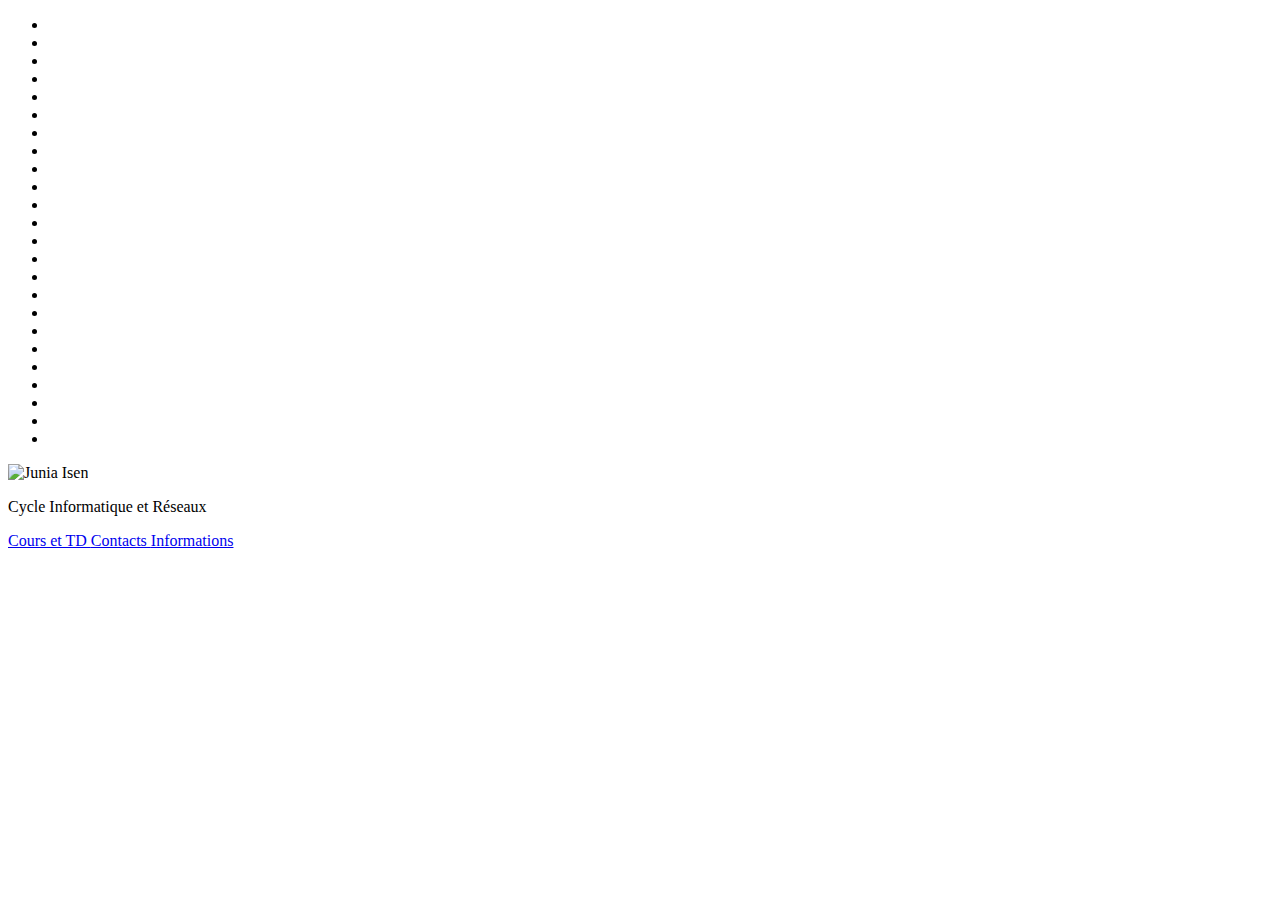
==== index.html @ 2425c7ea "Add files via upload" ====
<!DOCTYPE html>
<html>
	<head>
		<title> Cours & TD - CIR1 </title>
		<meta charset="UTF-8">
		<link rel="stylesheet" type ="text/css" href="../CSS/style.css"/>
	</head>
	<body>
		<ul class="backgroundd">
		   <li></li>
		   <li></li>
		   <li></li>
		   <li></li>
		   <li></li>
		   <li></li>
		   <li></li>
		   <li></li>
		   <li></li>
		   <li></li>
		   <li></li>
		   <li></li>
		   <li></li>
		   <li></li>
		   <li></li>
		   <li></li>
		   <li></li>
		   <li></li>
		   <li></li>
		   <li></li>
		   <li></li>
		   <li></li>
		   <li></li>
		   <li></li>
		</ul>
    <div class="juniaisen">
			<img src="Images/junia.png" alt="Junia Isen">
		</div>
    <div class="accueiltitre">
			<p> Cycle Informatique et Réseaux </p>
		</div>
		<div class="onglets">
			<a href="cours_td_accueil.html">Cours et TD </a>
			<a href="contact_accueil.html"> Contacts </a>
			<a href="propos_accueil.html"> Informations </a>

		</div>


	</body>
</html>
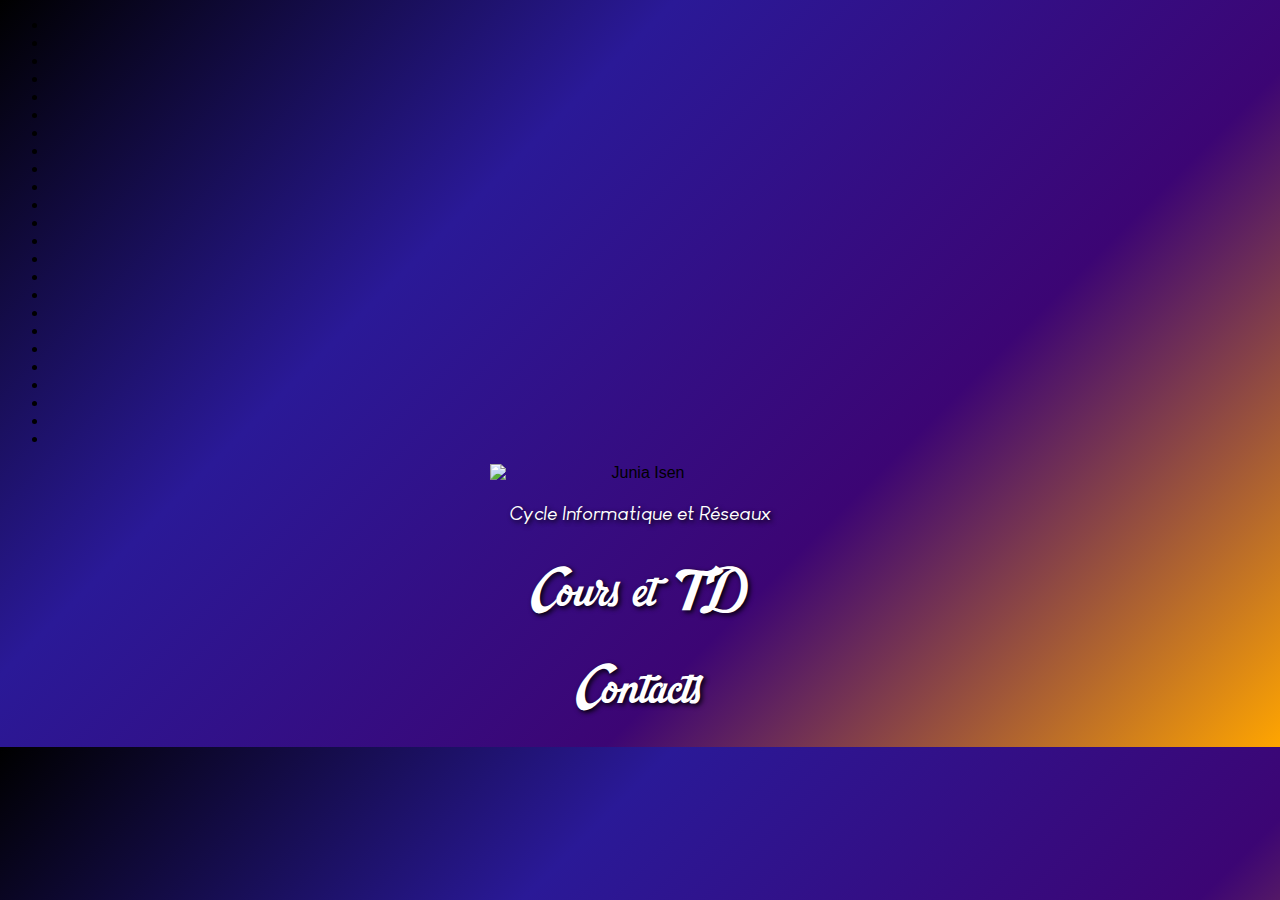
==== commit 1826a759: "edit" ====
--- a/index.html
+++ b/index.html
@@ -1,50 +1,51 @@
-<!DOCTYPE html>
-<html>
-	<head>
-		<title> Cours & TD - CIR1 </title>
-		<meta charset="UTF-8">
-		<link rel="stylesheet" type ="text/css" href="../CSS/style.css"/>
-	</head>
-	<body>
-		<ul class="backgroundd">
-		   <li></li>
-		   <li></li>
-		   <li></li>
-		   <li></li>
-		   <li></li>
-		   <li></li>
-		   <li></li>
-		   <li></li>
-		   <li></li>
-		   <li></li>
-		   <li></li>
-		   <li></li>
-		   <li></li>
-		   <li></li>
-		   <li></li>
-		   <li></li>
-		   <li></li>
-		   <li></li>
-		   <li></li>
-		   <li></li>
-		   <li></li>
-		   <li></li>
-		   <li></li>
-		   <li></li>
-		</ul>
-    <div class="juniaisen">
-			<img src="Images/junia.png" alt="Junia Isen">
-		</div>
-    <div class="accueiltitre">
-			<p> Cycle Informatique et Réseaux </p>
-		</div>
-		<div class="onglets">
-			<a href="cours_td_accueil.html">Cours et TD </a>
-			<a href="contact_accueil.html"> Contacts </a>
-			<a href="propos_accueil.html"> Informations </a>
-
-		</div>
-
-
-	</body>
-</html>
+<!DOCTYPE html>
+<html>
+	<head>
+		<title> Cours & TD - CIR1 </title>
+    <meta name="viewport" content="width=device-width" />
+		<meta charset="UTF-8">
+		<link rel="stylesheet" type ="text/css" href="CSS/style.css"/>
+	</head>
+	<body>
+		<ul class="backgrounddd">
+		   <li></li>
+		   <li></li>
+		   <li></li>
+		   <li></li>
+		   <li></li>
+		   <li></li>
+		   <li></li>
+		   <li></li>
+		   <li></li>
+		   <li></li>
+		   <li></li>
+		   <li></li>
+		   <li></li>
+		   <li></li>
+		   <li></li>
+		   <li></li>
+		   <li></li>
+		   <li></li>
+		   <li></li>
+		   <li></li>
+		   <li></li>
+		   <li></li>
+		   <li></li>
+		   <li></li>
+		</ul>
+    <div class="juniaisen">
+			<img src="HTML/Images/junia.png" alt="Junia Isen">
+		</div>
+    <div class="accueiltitre">
+			<p> Cycle Informatique et Réseaux </p>
+		</div>
+		<div class="onglets">
+			<a href="HTML/cours_td_accueil.html">Cours et TD </a>
+			<a href="HTML/contact_accueil.html"> Contacts </a>
+			<!-- <a href="HTML/propos_accueil.html"> Informations </a>-->
+
+		</div>
+
+
+	</body>
+</html>
--- a/CSS/style.css
+++ b/CSS/style.css
@@ -0,0 +1,466 @@
+@font-face {
+	 font-family: "WorldSeries";
+	 src: url("polices/WorldSeries_PERSONAL_USE_ONLY.otf") format("truetype");
+}
+@font-face {
+	font-family: "Daybury";
+	src: url("polices/Daybury.otf") format("truetype");
+}
+@font-face {
+	font-family: "cafeitalic";
+	src: url("polices/cafe.italic.ttf") format("truetype");
+}
+/**{
+	transition: 1.5s;
+}*/
+.centretitre,.juniaisen,.accueiltitre,.centretitre2{
+	-webkit-animation-name: fadeInOpacity;
+	        animation-name: fadeInOpacity;
+	-webkit-animation-iteration-count: 1;
+	        animation-iteration-count: 1;
+	-webkit-animation-timing-function: ease-in;
+	        animation-timing-function: ease-in;
+	-webkit-animation-duration: 0.6s;
+	        animation-duration: 0.6s;
+}
+.courstd ,.matiere{
+	-webkit-animation-name: fadeInOpacity;
+	        animation-name: fadeInOpacity;
+	-webkit-animation-iteration-count: 1;
+	        animation-iteration-count: 1;
+	-webkit-animation-timing-function: ease-in;
+	        animation-timing-function: ease-in;
+	-webkit-animation-duration: 2s;
+	        animation-duration: 2s;
+}
+
+@-webkit-keyframes fadeInOpacity {
+	0% {
+		opacity: 0;
+	}
+	100% {
+		opacity: 1;
+	}
+}
+
+@keyframes fadeInOpacity {
+	0% {
+		opacity: 0;
+	}
+	100% {
+		opacity: 1;
+	}
+}
+.juniaisen img {
+	display: block;
+	margin-left:auto;
+	margin-right:auto;
+	padding : 0;
+	text-align:center;
+	width: 300px;
+}
+.accueiltitre{
+	display: block;
+  text-align: center;
+	justify-content: center;
+  margin : auto;
+	color : white;
+	font-size: 20px;
+	font-family: "cafeitalic";
+	text-shadow: 2px 2px 5px black;
+	text-decoration:none;
+}
+
+.onglets {
+	display: flex;
+	flex-direction: column;
+	justify-content: center;
+}
+
+.onglets a {
+	display: inline-block;
+	margin: auto;
+	text-align: center;
+	padding: 10px;
+	color : white;
+	border: 10px solid #FFFFFF00;
+	border-radius: 100px;
+	font-size: 40px;
+	font-family: "WorldSeries";
+	text-shadow: 2px 2px 5px black;
+	text-decoration:none;
+}
+.onglets a:hover {
+	color : #FFFFD9;
+	text-shadow: 2px 2px 5px black;
+	border: 5px solid #D1D1A2FF;
+	border-radius: 150px;
+	padding : 16px;
+	transition: 0.6s;
+	margin:auto;
+
+}
+.centretitre a{
+	display: block;
+  text-align: center;
+	justify-content: center;
+  margin : auto;
+  padding: 30px;
+	color : white;
+	font-size: 65px;
+	font-family: "WorldSeries";
+	text-shadow: 2px 2px 5px black;
+	text-decoration:none;
+}
+.centretitre a:hover {
+	text-shadow: 10px 10px 15px black;
+	transition: 1s;
+
+}
+
+body{
+	font-size: 16px;
+	font-family: Helvetica, sans-serif;
+}
+.courstd ul {
+	list-style-type: none;
+	padding: 0;
+	margin: 0;
+}
+.courstd ul li{
+	list-style-type: none;
+	padding: 10px;
+	margin: 0;
+}
+
+/*.container {
+	display:flex;
+	flex-direction: row;
+	justify-content: center;
+	gap: 340px 350px;
+	margin : 50px auto;
+	text-align:center;
+}
+.maths , .physique{
+	margin : auto;
+}*/
+
+.maths,.Physique,.web,.informatique{
+	display:flex;
+	flex-direction: row;
+	justify-content: center;
+	margin : 50px auto;
+	text-align:center;
+}
+.contact_matiere ul {
+    margin:0;
+    padding:0;
+    text-align: center;
+    list-style:none;
+}
+.contact_matiere ul  li {
+    padding: 5px 0px;
+		color: #FFFFD9;
+		text-shadow: 2px 2px 5px black;
+		font-family: cafeitalic;
+}
+
+h1,h2 {
+	line-height: 30px;
+	font-size: 38px;
+	text-align: center;
+	color: white;
+	font-family: "Arial";
+	text-shadow: 1px 1px 5px black;
+}
+.titremaths,.titrephysique,.titreweb,.titreinformatique{
+	line-height: 50px;
+	font-size: 60px;
+	margin: auto;
+	padding: 0;
+	text-align: center;
+	color: #FFFCDD;
+	font-family: "Daybury";
+	text-shadow: 2px 2px 13px black;
+}
+
+.Cours , .TD{
+	margin : auto;
+	padding: 0;
+}
+
+h3{
+	font-size: 32px;
+	text-align: center;
+	color:white;
+	font-family: cafeitalic;
+	text-shadow: 1px 1px 5px black;
+}
+
+
+.courstd a{
+	color: #E0E2B6;
+	margin: 0 auto;
+	text-align: center;
+	font-size: 20px;
+	padding:5px;
+	text-decoration:none;
+	text-shadow: 1px 1px 5px black;
+
+
+}
+.matiere a{
+  list-style-type: none;
+	color: white;
+	font-size: 30px;
+	text-decoration:none;
+	text-shadow: 1.5px 1.5px 5px black;
+	font-family: Arial;
+	list-style:none;
+}
+.matiere ul {
+    margin:0;
+    padding:0;
+    text-align: center;
+    list-style:none;
+}
+.matiere ul  li {
+    padding: 25px 0px;
+}
+.matiere a:hover{
+	color : #C3FFF9;
+	cursor: pointer;
+	text-decoration:none;
+	text-shadow: 3px 3px 7.5px black;
+	letter-spacing: 3.5px;
+	transition: 1.5s;
+
+}
+.courstd a:hover{
+	color : white;
+	cursor: pointer;
+	text-decoration:none;
+	text-shadow: 1px 1px 5px black;
+	letter-spacing: 2px;
+	transition: 1.5s;
+
+}
+
+@keyframes animate {
+    0%{
+        transform: translateY(0) rotate(0deg);
+        opacity: 1;
+        border-radius: 0;
+    }
+    100%{
+        transform: translateY(-1000px) rotate(720deg);
+        opacity: 0;
+        border-radius: 50%;
+    }
+}
+
+body {
+    background: linear-gradient(-45deg, orange, #3C0574,#2A1997, black);
+    background-size: cover;
+    animation: gradient 20s ease infinite;
+}
+
+@keyframes gradient {
+    0% {
+        background-position: 0% 50%;
+    }
+    50% {
+        background-position: 100% 50%;
+    }
+    100% {
+        background-position: 0% 50%;
+    }
+}
+.backgroundd {
+	z-index: -1;
+    position: fixed;
+    width: 100vw;
+    height: 100vh;
+    top: 0;
+    left: 0;
+    margin: 0;
+    padding: 0;
+    overflow: hidden;
+}
+.backgroundd li {
+    position: absolute;
+    display: block;
+    list-style: none;
+    width: 20px;
+    height: 20px;
+    background: rgba(255, 255, 255, 0.15);
+    animation: animate 26s linear infinite;
+}
+
+
+.backgroundd li:nth-child(0) {
+    left: 56%;
+    width: 78px;
+    height: 78px;
+    bottom: -78px;
+	animation-delay: 2s;
+}
+.backgroundd li:nth-child(1) {
+    left: 3%;
+    width: 82px;
+    height: 82px;
+    bottom: -82px;
+    animation-delay: 2s;
+}
+.backgroundd li:nth-child(2) {
+    left: 80%;
+    width: 102px;
+    height: 102px;
+    bottom: -102px;
+    animation-delay: 7s;
+}
+.backgroundd li:nth-child(3) {
+    left: 2%;
+    width: 87px;
+    height: 87px;
+    bottom: -87px;
+    animation-delay: 7s;
+}
+.backgroundd li:nth-child(4) {
+    left: 0%;
+    width: 13px;
+    height: 13px;
+    bottom: -13px;
+    animation-delay: 8s;
+}
+.backgroundd li:nth-child(5) {
+    left: 56%;
+    width: 84px;
+    height: 84px;
+    bottom: -84px;
+}
+.backgroundd li:nth-child(6) {
+    left: 87%;
+    width: 46px;
+    height: 46px;
+    bottom: -46px;
+}
+.backgroundd li:nth-child(7) {
+    left: 71%;
+    width: 100px;
+    height: 100px;
+    bottom: -100px;
+    animation-delay: 29s;
+}
+.backgroundd li:nth-child(8) {
+    left: 35%;
+    width: 110px;
+    height: 110px;
+    bottom: -110px;
+    animation-delay: 28s;
+}
+.backgroundd li:nth-child(9) {
+    left: 56%;
+    width: 78px;
+    height: 78px;
+    bottom: -78px;
+    animation-delay: 5s;
+}
+.backgroundd li:nth-child(10) {
+    left: 80%;
+    width: 69px;
+    height: 69px;
+    bottom: -69px;
+    animation-delay: 27s;
+}
+.backgroundd li:nth-child(11) {
+    left: 86%;
+    width: 76px;
+    height: 76px;
+    bottom: -76px;
+    animation-delay: 33s;
+}
+.backgroundd li:nth-child(12) {
+    left: 78%;
+    width: 16px;
+    height: 16px;
+    bottom: -16px;
+    animation-delay: 31s;
+}
+.backgroundd li:nth-child(13) {
+    left: 44%;
+    width: 80px;
+    height: 80px;
+    bottom: -80px;
+    animation-delay: 53s;
+}
+.backgroundd li:nth-child(14) {
+    left: 28%;
+    width: 70px;
+    height: 70px;
+    bottom: -70px;
+    animation-delay: 39s;
+}
+.backgroundd li:nth-child(15) {
+    left: 1%;
+    width: 22px;
+    height: 22px;
+    bottom: -22px;
+    animation-delay: 42s;
+}
+.backgroundd li:nth-child(16) {
+    left: 52%;
+    width: 11px;
+    height: 11px;
+    bottom: -11px;
+    animation-delay: 38s;
+}
+.backgroundd li:nth-child(17) {
+    left: 53%;
+    width: 90px;
+    height: 90px;
+    bottom: -90px;
+    animation-delay: 71s;
+}
+.backgroundd li:nth-child(18) {
+    left: 71%;
+    width: 88px;
+    height: 88px;
+    bottom: -88px;
+    animation-delay: 29s;
+}
+.backgroundd li:nth-child(19) {
+    left: 36%;
+    width: 35px;
+    height: 35px;
+    bottom: -35px;
+    animation-delay: 75s;
+}
+.backgroundd li:nth-child(20) {
+    left: 31%;
+    width: 70px;
+    height: 70px;
+    bottom: -70px;
+    animation-delay: 88s;
+}
+.backgroundd li:nth-child(21) {
+    left: 35%;
+    width: 72px;
+    height: 72px;
+    bottom: -72px;
+    animation-delay: 18s;
+}
+.backgroundd li:nth-child(22) {
+    left: 20%;
+    width: 34px;
+    height: 34px;
+    bottom: -34px;
+    animation-delay: 39s;
+}
+.backgroundd li:nth-child(23) {
+    left: 9%;
+    width: 109px;
+    height: 109px;
+    bottom: -109px;
+    animation-delay: 103s;
+}
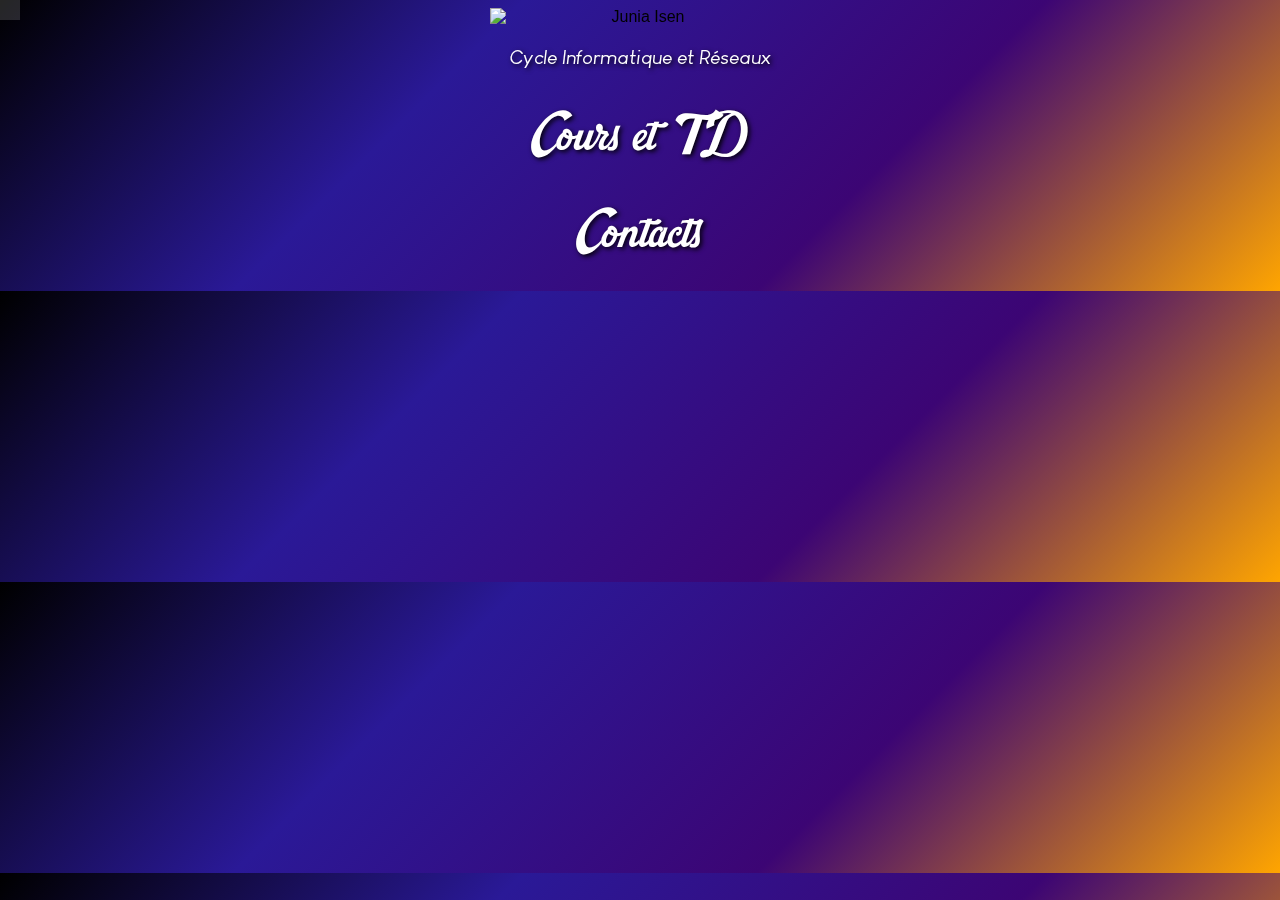
==== commit bc14484f: "Edit" ====
--- a/index.html
+++ b/index.html
@@ -7,7 +7,7 @@
 		<link rel="stylesheet" type ="text/css" href="CSS/style.css"/>
 	</head>
 	<body>
-		<ul class="backgrounddd">
+		<ul class="backgroundd">
 		   <li></li>
 		   <li></li>
 		   <li></li>
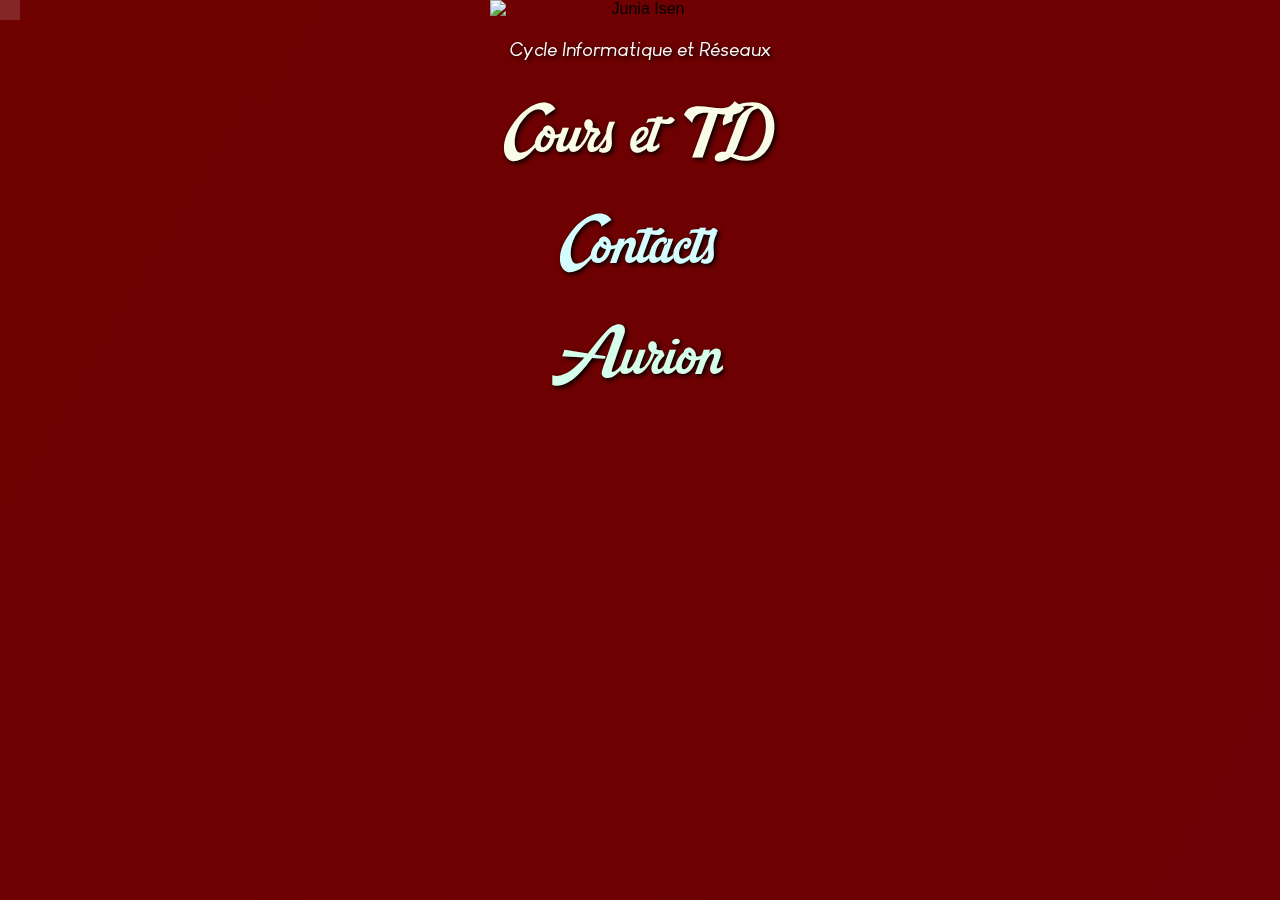
==== commit 4b818af3: "/" ====
--- a/index.html
+++ b/index.html
@@ -8,6 +8,8 @@
 	</head>
 	<body>
 		<ul class="backgroundd">
+			<!-- Liste de blocs qui permettront de faire des carrés
+			en résultat que l'on va animer dans le fond /-->
 		   <li></li>
 		   <li></li>
 		   <li></li>
@@ -34,7 +36,7 @@
 		   <li></li>
 		</ul>
     <div class="juniaisen">
-			<img src="HTML/Images/junia.png" alt="Junia Isen">
+			<img src="HTML/Images/junia.PNG" alt="Junia Isen">
 		</div>
     <div class="accueiltitre">
 			<p> Cycle Informatique et Réseaux </p>
@@ -42,7 +44,7 @@
 		<div class="onglets">
 			<a href="HTML/cours_td_accueil.html">Cours et TD </a>
 			<a href="HTML/contact_accueil.html"> Contacts </a>
-			<!-- <a href="HTML/propos_accueil.html"> Informations </a>-->
+			<a href="https://aurion.junia.com"> Aurion </a>
 
 		</div>
 
--- a/CSS/style.css
+++ b/CSS/style.css
@@ -1,18 +1,20 @@
+
+/* On utilise font-face afin de pouvoir utiliser des polices qui sont ici téléchargées préalablement. */
+
 @font-face {
 	 font-family: "WorldSeries";
 	 src: url("polices/WorldSeries_PERSONAL_USE_ONLY.otf") format("truetype");
 }
 @font-face {
 	font-family: "Daybury";
-	src: url("polices/Daybury.otf") format("truetype");
+	src: url("polices/Daybury.ttf") format("truetype");
 }
 @font-face {
 	font-family: "cafeitalic";
 	src: url("polices/cafe.italic.ttf") format("truetype");
 }
-/**{
-	transition: 1.5s;
-}*/
+
+/* permet de faire apparaître progressivement les éléments choisis */
 .centretitre,.juniaisen,.accueiltitre,.centretitre2{
 	-webkit-animation-name: fadeInOpacity;
 	        animation-name: fadeInOpacity;
@@ -20,8 +22,8 @@
 	        animation-iteration-count: 1;
 	-webkit-animation-timing-function: ease-in;
 	        animation-timing-function: ease-in;
-	-webkit-animation-duration: 0.6s;
-	        animation-duration: 0.6s;
+	-webkit-animation-duration: 0.6s; /* Choisir le temps d'apparition */
+	        animation-duration: 0.6s; /* Ici on choisit 0,6s */
 }
 .courstd ,.matiere{
 	-webkit-animation-name: fadeInOpacity;
@@ -30,10 +32,11 @@
 	        animation-iteration-count: 1;
 	-webkit-animation-timing-function: ease-in;
 	        animation-timing-function: ease-in;
-	-webkit-animation-duration: 2s;
+	-webkit-animation-duration: 2s; /* Ici on choisit 2s */
 	        animation-duration: 2s;
 }
 
+/* Permet de définir l'opacité de l'élement au début et à la fin */
 @-webkit-keyframes fadeInOpacity {
 	0% {
 		opacity: 0;
@@ -43,14 +46,7 @@
 	}
 }
 
-@keyframes fadeInOpacity {
-	0% {
-		opacity: 0;
-	}
-	100% {
-		opacity: 1;
-	}
-}
+/* Image junia en png sur la page d'accueil , on lui applique le style suivant. */
 .juniaisen img {
 	display: block;
 	margin-left:auto;
@@ -59,6 +55,8 @@
 	text-align:center;
 	width: 300px;
 }
+
+/* C'est le texte "Cycle Informatique et Réseaux" de l'accueil, on lui applique le style suivant. */
 .accueiltitre{
 	display: block;
   text-align: center;
@@ -70,7 +68,7 @@
 	text-shadow: 2px 2px 5px black;
 	text-decoration:none;
 }
-
+/* Ce sont les différentes pages où on peut accéder (Cours et TD,Contacts..) , on leur applique le style suivant. */
 .onglets {
 	display: flex;
 	flex-direction: column;
@@ -82,16 +80,30 @@
 	margin: auto;
 	text-align: center;
 	padding: 10px;
-	color : white;
+	color : white  ;
 	border: 10px solid #FFFFFF00;
 	border-radius: 100px;
-	font-size: 40px;
+	font-size: 50px;
 	font-family: "WorldSeries";
 	text-shadow: 2px 2px 5px black;
 	text-decoration:none;
 }
-.onglets a:hover {
-	color : #FFFFD9;
+/* Couleur des liens , on leur applique le style suivant. */
+.onglets a[href="HTML/cours_td_accueil.html"]{
+	color : #F9FDE7 ;
+}
+.onglets a[href="HTML/contact_accueil.html"]{
+	color : #D3FDFE ;
+}
+.onglets a[href="https://aurion.junia.com"]{
+	color : #D5FFEB ;
+}
+
+/* Les différents liens lorsqu'on les survole ou lorsqu'ils sont actifs  ,
+on applique à ces pseudos-classes le style suivant. */
+
+.onglets a:hover,.onglets a:active{
+	color : white;
 	text-shadow: 2px 2px 5px black;
 	border: 5px solid #D1D1A2FF;
 	border-radius: 150px;
@@ -100,71 +112,87 @@
 	margin:auto;
 
 }
+
+/* Le titre de chaque page des onglets (Cours & TD , Contacts....)
+on leur applique le style suivant.*/
 .centretitre a{
 	display: block;
   text-align: center;
 	justify-content: center;
-  margin : auto;
-  padding: 30px;
 	color : white;
+	padding-right:30px;
+	padding-left:30px;
+	padding-bottom: 30px;
+	padding-top:0px;
 	font-size: 65px;
 	font-family: "WorldSeries";
 	text-shadow: 2px 2px 5px black;
 	text-decoration:none;
 }
-.centretitre a:hover {
+
+/* Les différents liens des titres lorsqu'on les survole ou lorsqu'ils sont actifs  ,
+on applique à ces pseudos-classes le style suivant. */
+.centretitre a:hover,.centretitre a:active {
 	text-shadow: 10px 10px 15px black;
 	transition: 1s;
 
 }
-
-body{
-	font-size: 16px;
-	font-family: Helvetica, sans-serif;
-}
+/* Listes des cours et des TD pour chaque matière , la même classe a été utilisée.*/
 .courstd ul {
 	list-style-type: none;
 	padding: 0;
 	margin: 0;
 }
+
 .courstd ul li{
 	list-style-type: none;
 	padding: 10px;
 	margin: 0;
 }
 
-/*.container {
-	display:flex;
-	flex-direction: row;
-	justify-content: center;
-	gap: 340px 350px;
-	margin : 50px auto;
-	text-align:center;
-}
-.maths , .physique{
-	margin : auto;
-}*/
+/* Permet d'organiser correctement les blocs
+des listes des cours et des TD dans chaque matière.*/
 
 .maths,.Physique,.web,.informatique{
 	display:flex;
 	flex-direction: row;
 	justify-content: center;
-	margin : 50px auto;
+	margin : 30px auto;
 	text-align:center;
 }
+/* Liste des contacts dans la page contacts , on lui applique le style suivant*/
 .contact_matiere ul {
     margin:0;
     padding:0;
     text-align: center;
     list-style:none;
 }
-.contact_matiere ul  li {
+/* Liens de la liste des contacts dans la page contacts , on lui applique le style suivant */
+.contact_matiere ul li a {
     padding: 5px 0px;
 		color: #FFFFD9;
+		cursor: pointer;
 		text-shadow: 2px 2px 5px black;
 		font-family: cafeitalic;
-}
-
+		text-decoration: none;
+}
+
+/* Lorsqu'on survole ces liens, on applique
+ à ces pseudos-classes le style suivant. */
+
+.contact_matiere ul li a:hover {
+    color: white;
+		text-shadow: 2px 2px 5px silver;
+		transition: 0,5s;
+}
+
+.contact_matiere ul li  {
+    padding: 5px 0px;
+		color: rgba(0,0,0,0);
+		text-shadow: 2px 2px 5px black;
+		font-family: cafeitalic;
+		text-decoration: none;
+}
 h1,h2 {
 	line-height: 30px;
 	font-size: 38px;
@@ -173,6 +201,8 @@
 	font-family: "Arial";
 	text-shadow: 1px 1px 5px black;
 }
+/* Le titre des matières de chaque page des onglets (Maths , Physique....)
+on leur applique le style suivant.*/
 .titremaths,.titrephysique,.titreweb,.titreinformatique{
 	line-height: 50px;
 	font-size: 60px;
@@ -183,7 +213,7 @@
 	font-family: "Daybury";
 	text-shadow: 2px 2px 13px black;
 }
-
+/* Le bloc cours et le bloc TD de chaque matière auquels on applique le style suivant. */
 .Cours , .TD{
 	margin : auto;
 	padding: 0;
@@ -197,7 +227,7 @@
 	text-shadow: 1px 1px 5px black;
 }
 
-
+/* Style de chaque lien vers un cours ou un td */
 .courstd a{
 	color: #E0E2B6;
 	margin: 0 auto;
@@ -209,6 +239,7 @@
 
 
 }
+/* Style de chaque lien vers une matière (Mathématiques,Physique) dans la page de cours & td. */
 .matiere a{
   list-style-type: none;
 	color: white;
@@ -218,16 +249,22 @@
 	font-family: Arial;
 	list-style:none;
 }
+/* Style de la liste des matières (Mathématiques,Physique) dans la page de cours & td. */
 .matiere ul {
     margin:0;
     padding:0;
     text-align: center;
     list-style:none;
 }
-.matiere ul  li {
+.matiere ul li {
     padding: 25px 0px;
 }
-.matiere a:hover{
+
+/* Style de la liste des matières (Mathématiques,Physique) dans la
+page de cours & td. Lorsqu'on les survole ou lorsqu'ils sont actifs  ,
+on applique à ces pseudos-classes le style suivant.*/
+
+.matiere a:hover,.matiere a:active{
 	color : #C3FFF9;
 	cursor: pointer;
 	text-decoration:none;
@@ -236,7 +273,10 @@
 	transition: 1.5s;
 
 }
-.courstd a:hover{
+/*  Style de chaque lien vers un cours ou un td.
+ Lorsqu'on les survole ou lorsqu'ils sont actifs  ,
+on applique à ces pseudos-classes le style suivant.*/
+.courstd a:hover,.courstd a:active{
 	color : white;
 	cursor: pointer;
 	text-decoration:none;
@@ -245,7 +285,7 @@
 	transition: 1.5s;
 
 }
-
+/* Permet de pouvoir faire des animations en Css.*/
 @keyframes animate {
     0%{
         transform: translateY(0) rotate(0deg);
@@ -259,12 +299,27 @@
     }
 }
 
+/* Linear-gradient permet de faire un dégradé du fond en fonction du temps*/
 body {
-    background: linear-gradient(-45deg, orange, #3C0574,#2A1997, black);
-    background-size: cover;
-    animation: gradient 20s ease infinite;
-}
-
+		/* Les 4 couleurs sur lequelles le dégradé se fait */
+    background: linear-gradient(-60deg, #2F5334, #3C0574,#2A1997, #6F0000);
+
+    background-size:10000% 10000%;
+
+		/* L'animation dure 40s et est répétée à l'infini. */
+    animation: gradient 40s ease infinite;
+
+    width: 100vw;
+    height: 100vh;
+    top: 0;
+    left: 0;
+    margin: 0;
+    padding: 0;
+		font-size: 16px;
+		font-family: Helvetica, sans-serif;
+
+}
+/* On l'utilise afin de gérer le fond pour faire un dégradé.*/
 @keyframes gradient {
     0% {
         background-position: 0% 50%;
@@ -276,17 +331,21 @@
         background-position: 0% 50%;
     }
 }
-.backgroundd {
-	z-index: -1;
-    position: fixed;
-    width: 100vw;
-    height: 100vh;
-    top: 0;
-    left: 0;
-    margin: 0;
-    padding: 0;
-    overflow: hidden;
-}
+
+.backgroundd{
+	/* On utilise z-index : -1 afin que l'animation des carrés ne soit pas cachée par le fond dégradé.*/
+		z-index: -1;
+	  position: fixed;
+	  width: 100vw;
+	  height: 100vh;
+	  top: 0;
+	  left: 0;
+	  margin: 0;
+	  padding: 0;
+	  overflow: hidden;
+}
+
+/* On applique à une liste de blocs/carrés le style suivant*/
 .backgroundd li {
     position: absolute;
     display: block;
@@ -297,7 +356,8 @@
     animation: animate 26s linear infinite;
 }
 
-
+/* On applique à tous les blocs un style
+afin de gérer leur emplacement de départ et leur temps d'animation.*/
 .backgroundd li:nth-child(0) {
     left: 56%;
     width: 78px;
